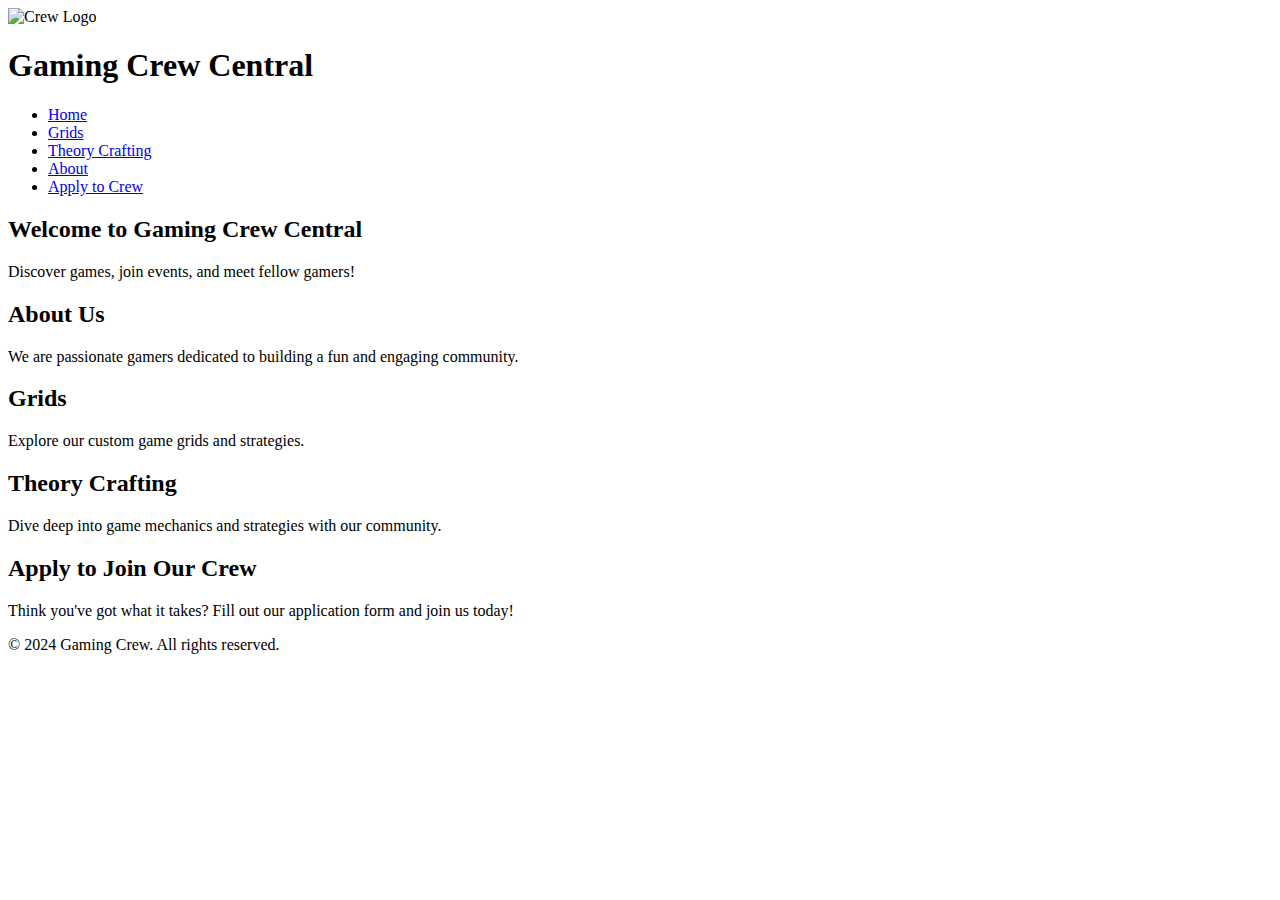
==== html/about.html @ 22278c4a "this is the initial set up of the web page and repository" ====
<!DOCTYPE html>
<html lang="en">
<head>
    <meta charset="UTF-8">
    <meta name="viewport" content="width=device-width, initial-scale=1.0">
    <title>Gaming Crew Website</title>
    <link rel="stylesheet" href="css/styles.css">
</head>
<body>
    <header>
        <div class="banner">
            <img src="crew-logo.png" alt="Crew Logo" class="logo">
            <h1 class="web-title">Gaming Crew Central</h1>
        </div>
        <nav id="navbar">
            <ul class="nav-links">
                <li><a href="#home">Home</a></li>
                <li><a href="#grids">Grids</a></li>
                <li><a href="#theory">Theory Crafting</a></li>
                <li><a href="#about">About</a></li>
                <li><a href="#apply">Apply to Crew</a></li>
            </ul>
        </nav>
    </header>
    <main>
        <div class="left-content">
            <section id="home">
                <h2>Welcome to Gaming Crew Central</h2>
                <p>Discover games, join events, and meet fellow gamers!</p>
            </section>
            <section id="about">
                <h2>About Us</h2>
                <p>We are passionate gamers dedicated to building a fun and engaging community.</p>
            </section>
        </div>
        <div class="right-content">
            <section id="grids">
                <h2>Grids</h2>
                <p>Explore our custom game grids and strategies.</p>
            </section>
            <section id="theory">
                <h2>Theory Crafting</h2>
                <p>Dive deep into game mechanics and strategies with our community.</p>
            </section>
            <section id="apply">
                <h2>Apply to Join Our Crew</h2>
                <p>Think you've got what it takes? Fill out our application form and join us today!</p>
            </section>
        </div>
    </main>
    <footer>
        <p>© 2024 Gaming Crew. All rights reserved.</p>
    </footer>
</body>
</html>
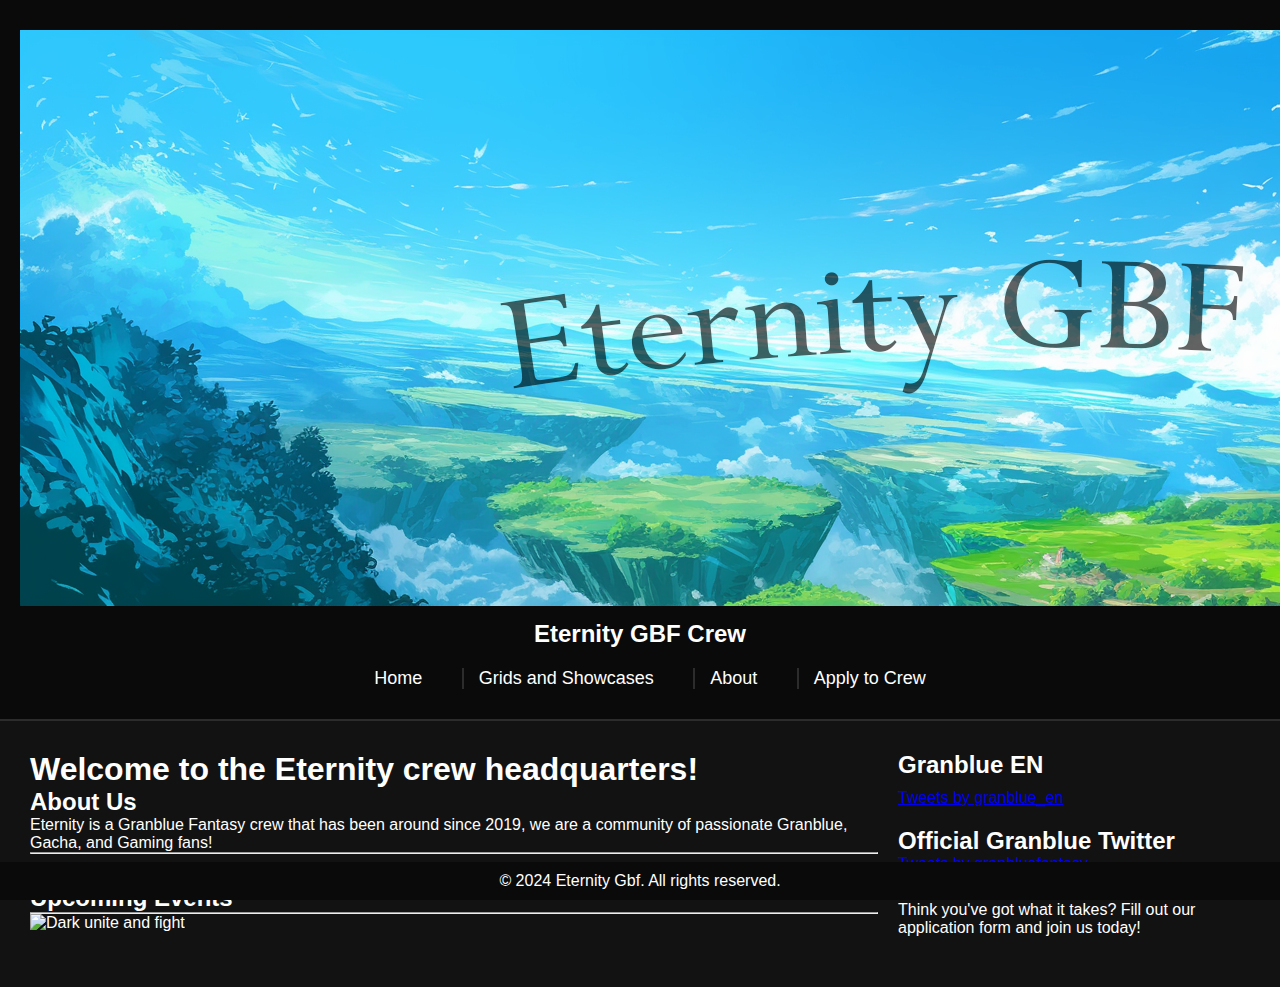
==== commit 22730dfe: "adding more pages and prepping for some showcasing" ====
--- a/html/about.html
+++ b/html/about.html
@@ -3,53 +3,64 @@
 <head>
     <meta charset="UTF-8">
     <meta name="viewport" content="width=device-width, initial-scale=1.0">
-    <title>Gaming Crew Website</title>
-    <link rel="stylesheet" href="css/styles.css">
-</head>
-<body>
-    <header>
-        <div class="banner">
-            <img src="crew-logo.png" alt="Crew Logo" class="logo">
-            <h1 class="web-title">Gaming Crew Central</h1>
-        </div>
-        <nav id="navbar">
-            <ul class="nav-links">
-                <li><a href="#home">Home</a></li>
-                <li><a href="#grids">Grids</a></li>
-                <li><a href="#theory">Theory Crafting</a></li>
-                <li><a href="#about">About</a></li>
-                <li><a href="#apply">Apply to Crew</a></li>
-            </ul>
-        </nav>
-    </header>
-    <main>
-        <div class="left-content">
-            <section id="home">
-                <h2>Welcome to Gaming Crew Central</h2>
-                <p>Discover games, join events, and meet fellow gamers!</p>
-            </section>
-            <section id="about">
-                <h2>About Us</h2>
-                <p>We are passionate gamers dedicated to building a fun and engaging community.</p>
-            </section>
-        </div>
-        <div class="right-content">
-            <section id="grids">
-                <h2>Grids</h2>
-                <p>Explore our custom game grids and strategies.</p>
-            </section>
-            <section id="theory">
-                <h2>Theory Crafting</h2>
-                <p>Dive deep into game mechanics and strategies with our community.</p>
-            </section>
-            <section id="apply">
-                <h2>Apply to Join Our Crew</h2>
-                <p>Think you've got what it takes? Fill out our application form and join us today!</p>
-            </section>
-        </div>
-    </main>
-    <footer>
-        <p>© 2024 Gaming Crew. All rights reserved.</p>
-    </footer>
-</body>
-</html>
+    <title>Eternity Crew GBF</title>
+    <link rel="stylesheet" href="/css/styles2.css">
+    <link rel="stylesheet" href="https://cdnjs.cloudflare.com/ajax/libs/font-awesome/6.5.2/css/all.min.css" integrity="sha512-SnH5WK+bZxgPHs44uWIX+LLJAJ9/2PkPKZ5QiAj6Ta86w+fsb2TkcmfRyVX3pBnMFcV7oQPJkl9QevSCWr3W6A==" crossorigin="anonymous" referrerpolicy="no-referrer" />
+
+
+    <body>
+        <header>
+            <div class="banner">
+                <img src="/Images/Page banner.png" alt="Crew Logo" class="logo">
+                <h1 class="web-title">Eternity GBF Crew</h1>
+            </div>
+            <nav id="navbar">
+                <ul class="nav-links">
+                    <li><a href="/index.html">Home</a></li>
+                    <li><a href="/html/grids.html">Grids and Showcases</a></li>
+                    <li><a href="/html/about.html">About</a></li>
+                    <li><a href="/html/apply.html">Apply to Crew</a></li>
+                </ul>
+            </nav>
+        </header>
+        <main>
+            <div class="left-content">
+                
+                    <h1>Welcome to the Eternity crew headquarters!</h1>
+                
+                <div><h2>About Us</h2>
+                    <p>Eternity is a Granblue Fantasy crew that has been around since 2019, we are a community of passionate Granblue, Gacha, and Gaming fans!</p>
+                </div>
+                    <hr>
+                    <Section class="newSection" >
+                        <h2>Upcoming Events</h2>
+                        <hr>
+                        <img src="https://gbf.wiki/images/thumb/9/96/Banner_Unite_and_Fight_v2.png/450px-Banner_Unite_and_Fight_v2.png" alt="Dark unite and fight" >
+                    </Section>
+                
+            </div>
+           
+            <div class="right-content">
+                <section id="engTwitter">
+                    <h2>Granblue EN</h2>
+                    <div class="twitterBox">
+                        <a class="twitter-timeline" data-height="750" data-theme="dark" href="https://twitter.com/granblue_en?ref_src=twsrc%5Etfw">Tweets by granblue_en</a> <script async src="https://platform.twitter.com/widgets.js" charset="utf-8"></script>
+                </div>
+                </section>
+                <section id="offTwitter">
+                    <h2>Official Granblue Twitter</h2>
+                    <a class="twitter-timeline" data-height="750" data-theme="dark" href="https://twitter.com/granbluefantasy?ref_src=twsrc%5Etfw">Tweets by granbluefantasy</a> <script async src="https://platform.twitter.com/widgets.js" charset="utf-8"></script>
+                </section>
+                
+                <section id="apply">
+                    <h2>Apply to Join Our Crew</h2>
+                    <p>Think you've got what it takes? Fill out our application form and join us today!</p>
+                </section>
+            </div>
+        </main>
+        <footer>
+            <p>© 2024 Eternity Gbf. All rights reserved.</p>
+        </footer>
+    </body>
+    </html>
+    
--- a/css/styles2.css
+++ b/css/styles2.css
@@ -0,0 +1,92 @@
+* {
+    box-sizing: border-box;
+    margin: 0;
+    padding: 0;
+}
+
+body, html {
+    font-family: Arial, sans-serif;
+    background-color: #121212; /* Dark grey background */
+    color: white;
+}
+
+header {
+    background-color: #0a0a0a; /* Darker color for the header */
+    padding: 20px 0;
+    border-bottom: 2px solid #2c2c2c; /* Horizontal line under header */
+}
+
+.banner {
+    padding: 10px 20px;
+    text-align: center;
+    
+}
+
+
+.logo {
+    width: fill;
+    height: auto; /* Adjust size as needed */
+}
+
+.web-title {
+    font-size: 24px;
+    margin-top: 10px;
+}
+
+.nav-links {
+    list-style: none;
+    padding: 10px 0;
+    text-align: center;
+}
+
+.nav-links li {
+    display: inline-block;
+    margin-left: 20px;
+    border-left: 2px solid #2c2c2c; /* Vertical lines between links */
+    padding: 0 15px;
+}
+
+.nav-links li:first-child {
+    border-left: none; /* No border for the first item */
+}
+
+.nav-links a {
+    color: white;
+    text-decoration: none;
+    font-size: 18px;
+}
+
+main {
+    display: flex;
+    padding: 20px;
+}
+
+.left-content {
+    flex: 70%;  /* 70% of the space */
+    padding: 10px;
+}
+
+.right-content {
+    flex: 30%;  /* 30% of the space */
+    margin-bottom: 20px;
+    padding: 10px;
+}
+
+.twitterBox{
+    margin-top: 10px;
+    margin-bottom: 20px; /* Space between the feeds */
+    
+}
+.newSection{
+    margin-top: 30px;
+    margin-bottom: 20px;
+}
+footer {
+    background-color: #0a0a0a; /* Footer background matches the header */
+    color: white;
+    text-align: center;
+    padding: 10px 20px;
+    position: fixed;
+    bottom: 0;
+    width: 100%;
+}
